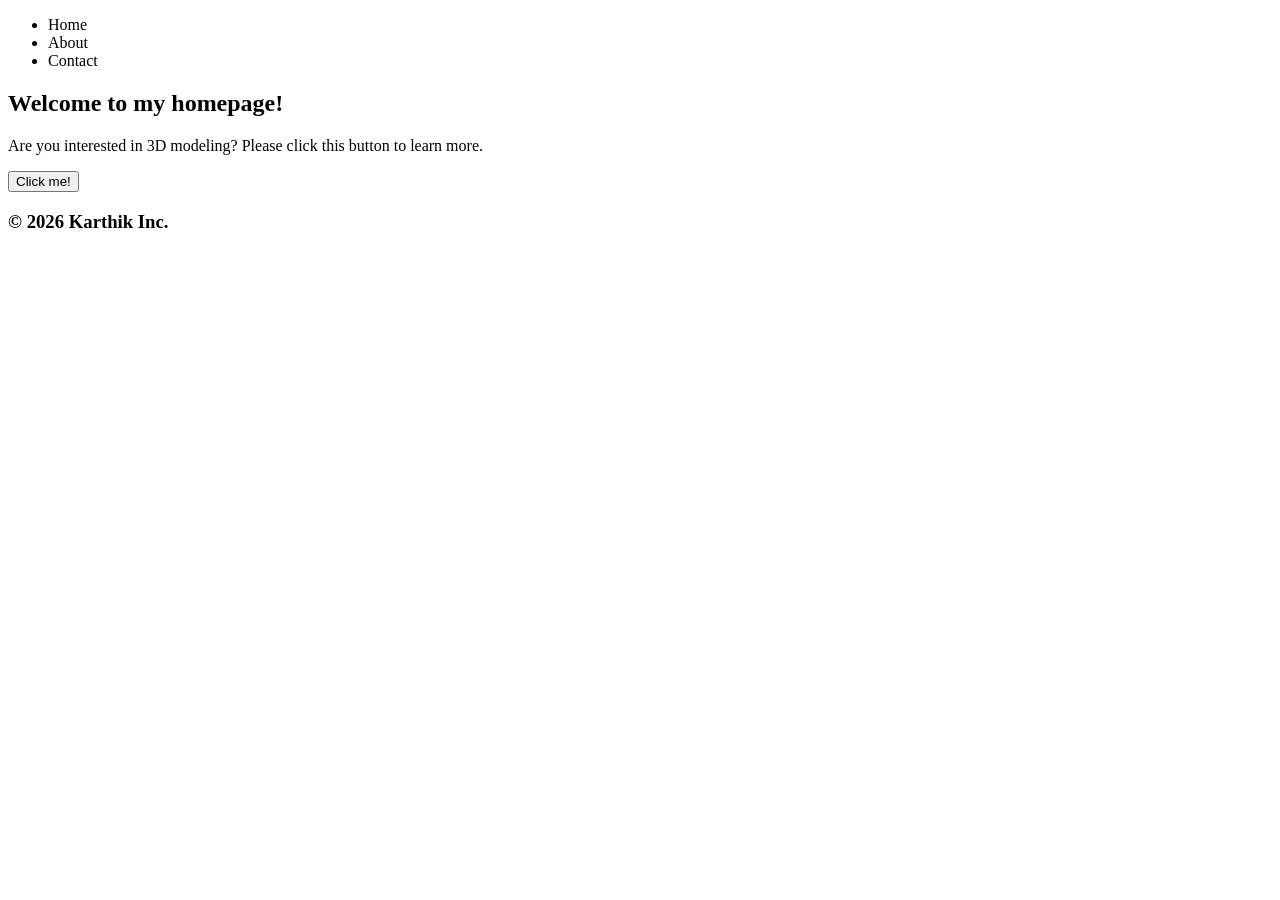
==== index.html @ 9c4b100a "Updated home (html), started styling" ====
<!DOCTYPE html>
<html lang="en">
<head>
    <meta charset="UTF-8">
    <title>3D Design</title>
    <script src="script.js" defer></script>
    <link rel = "stylesheet" href="styles.css">
</head>
<body>
    <header>
        <nav>
            <ul>
                <li> Home</li>
                <li> About</li>
                <li> Contact</li>
            </ul>
        </nav>
    </header>
    <main>
        <section id = "hero">
            <h1> Welcome to my homepage!</h1>  
            <p> Are you interested in 3D modeling? Please click this button to learn more.</p>
            <button>Click me! </button>
        </section>
    </main>
    <footer> 
        <h3> &copy; 2026 Karthik Inc. </h3>
    </footer>
</body>
</html>
---- styles.css ----
/* Add Global styles here */
body {
    font-family: Cambria, Cochin, Georgia, Times, 'Times New Roman', serif;
}
header {
    
}
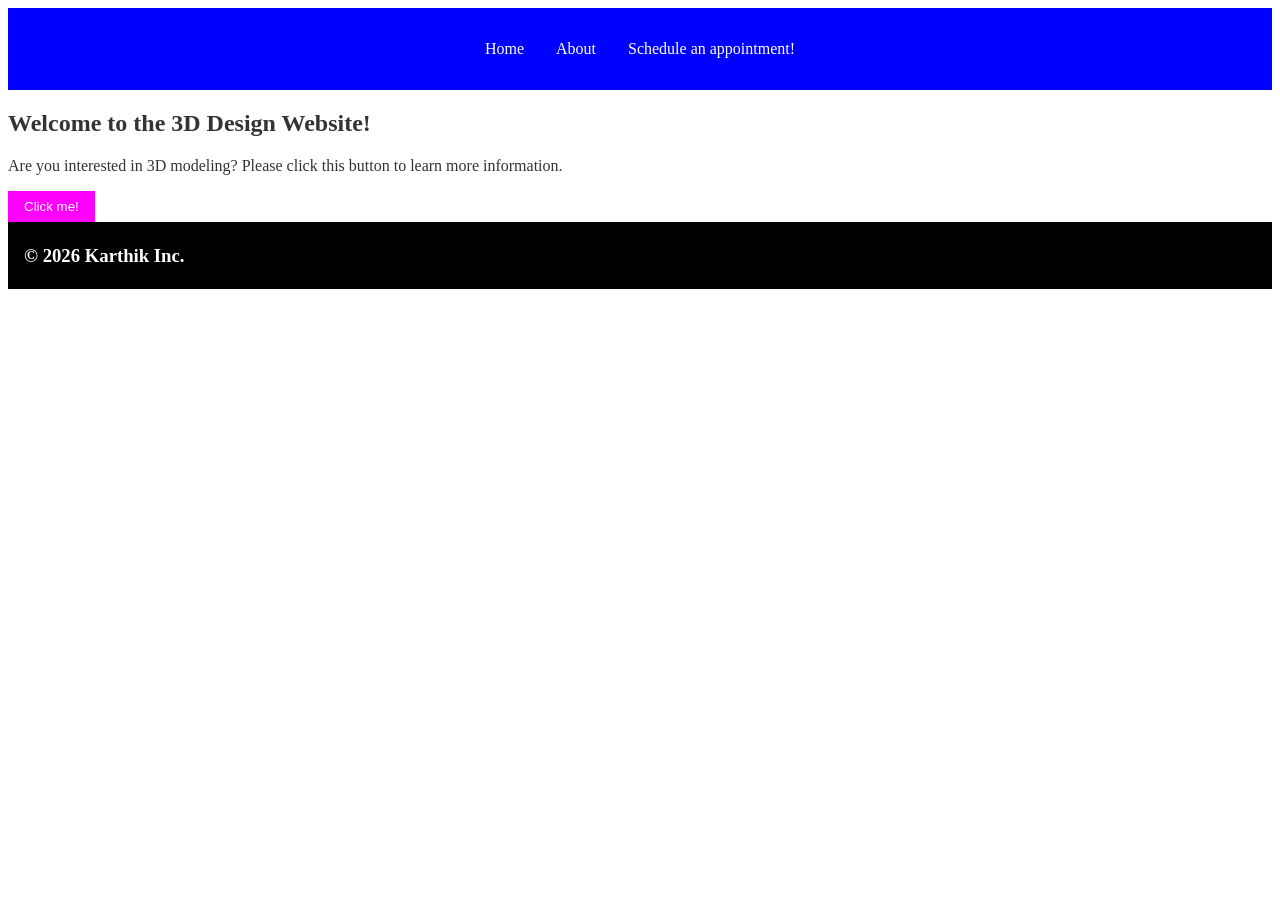
==== commit 7fe2bb5d: "Finished html, tinker styling and  JS" ====
--- a/index.html
+++ b/index.html
@@ -10,19 +10,26 @@
     <header>
         <nav>
             <ul>
-                <li> Home</li>
-                <li> About</li>
-                <li> Contact</li>
+                <li> <a href = "index.html"> Home </a></li>
+                <li><a href = "about.html"> About </a> </li>
+                <li><a href = "schedule.html"> Schedule an appointment! </a> </li>
             </ul>
         </nav>
     </header>
     <main>
         <section id = "hero">
-            <h1> Welcome to my homepage!</h1>  
-            <p> Are you interested in 3D modeling? Please click this button to learn more.</p>
-            <button>Click me! </button>
+            <h1> Welcome to the 3D Design Website!</h1>  
+            <p> Are you interested in 3D modeling? Please click this button to learn more information.</p>
+            <button id = "myButton">Click me! </button>
         </section>
+        <p id = "info" hidden>3D Modeling has been used to model objects on a CAD (computer
+            automated design) software and make it appear in real life. It can be used for robotics,
+            animation, gaming or even a simple fidget. Once you properly model the item, it can become
+            3D printed and turn into reality! 
+        </p>
+
     </main>
+    
     <footer> 
         <h3> &copy; 2026 Karthik Inc. </h3>
     </footer>
--- a/styles.css
+++ b/styles.css
@@ -1,7 +1,58 @@
 /* Add Global styles here */
 body {
     font-family: Cambria, Cochin, Georgia, Times, 'Times New Roman', serif;
+    color: #333
 }
 header {
-    
+    background-color: rgb(0,0,255);
+    padding: 1rem 2rem;
+}
+nav {
+    display:block;
+    padding: 1rem 0;
+    background-color: rgb(0,0,255) 
+}
+nav ul {
+    display:flex;
+    justify-content: center;
+    list-style-type: none;
+    align-items: center;
+    gap:2rem;
+    flex-wrap:wrap;
+    padding:0;
+    margin:0;
+}
+nav ul li {
+    text-decoration: none;
+    color:white;
+}
+nav ul li a {
+    color:white;
+    padding: 0.5 rem 1 rem;
+    text-decoration:none;
+    transition: 0.3s ease;
+}
+nav::hover {
+    background-color: rgb(108, 230, 185);
+}
+.hero {
+    background-color: whitesmoke;
+}
+.hero h1 {
+    text-align: center;
+    padding: 2rem;
+}
+button {
+    background-color: rgb(255,0,255);
+    color:white;
+    border:none;
+    padding: 0.5rem 1rem;
+    cursor: pointer;
+}
+footer{
+    background-color:black;
+    color:white;
+    padding: 0.25em 1rem;
+    text-align: left;
+
 }
